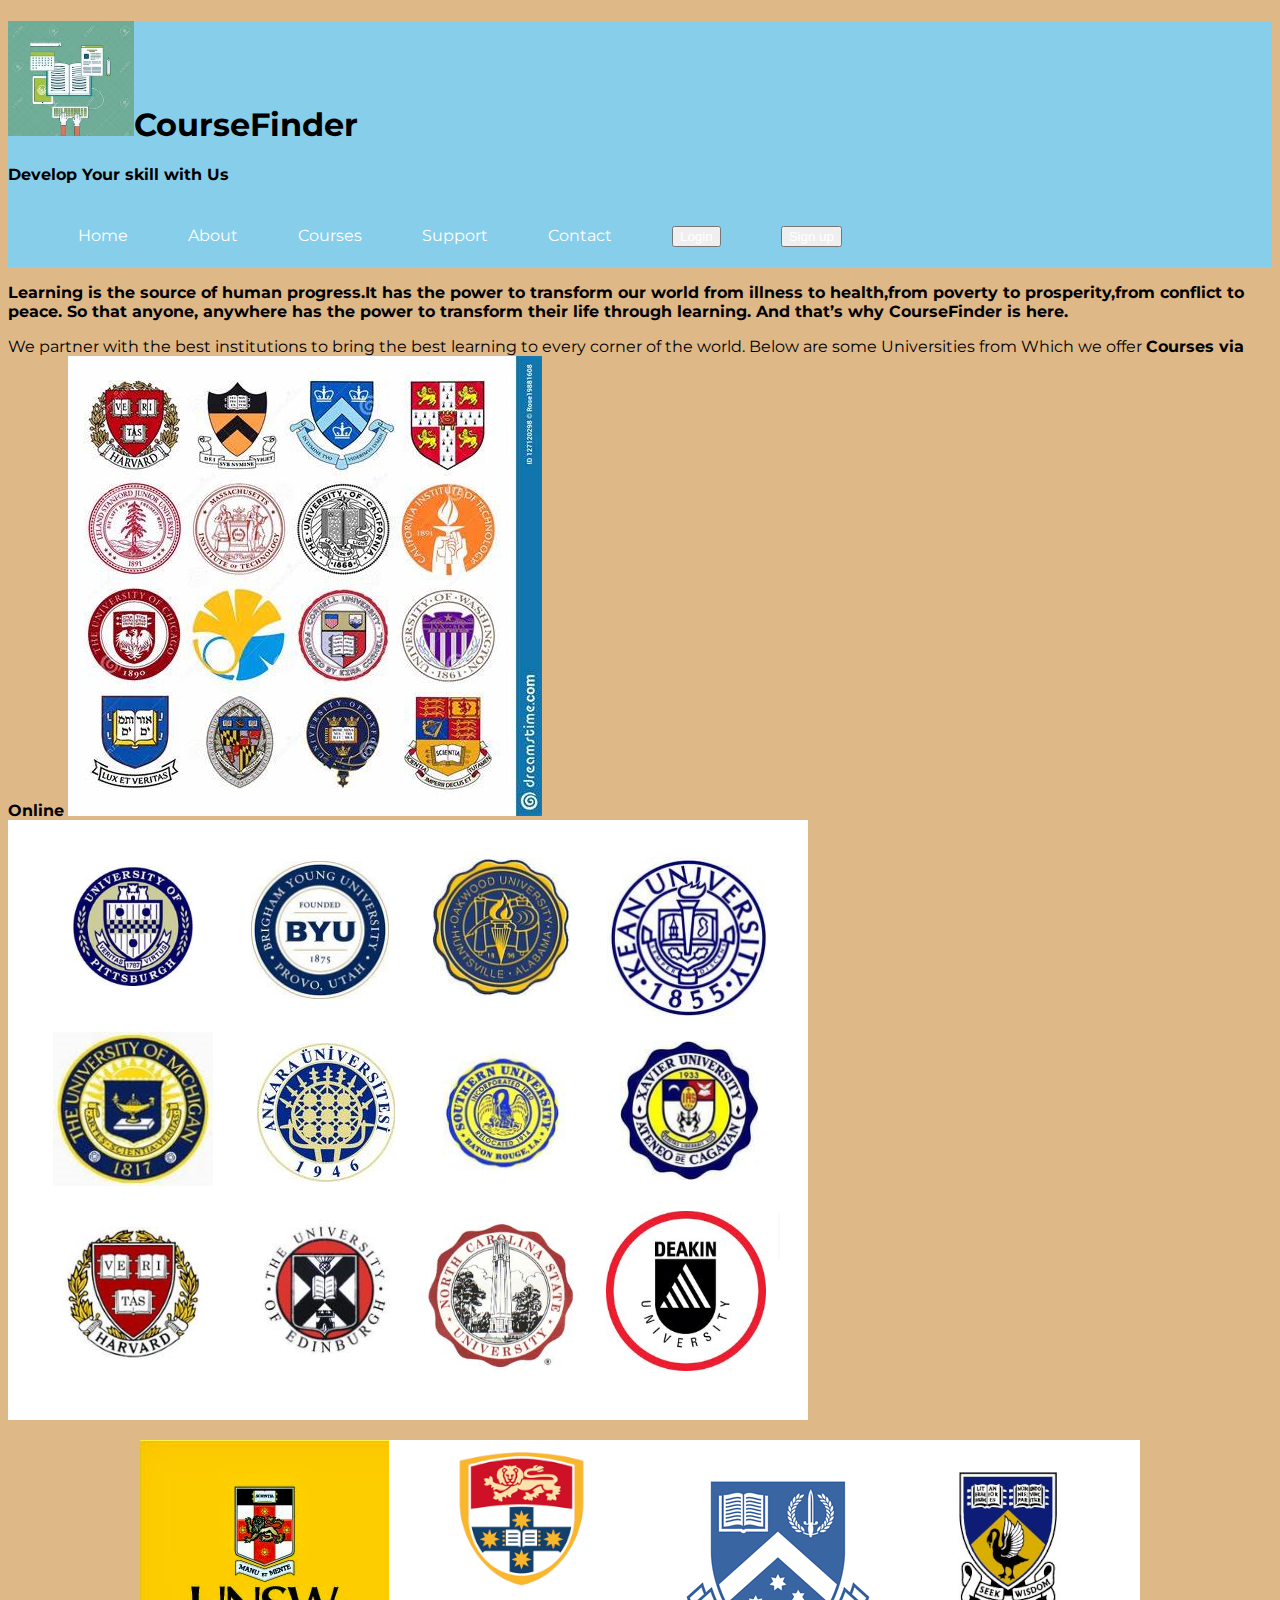
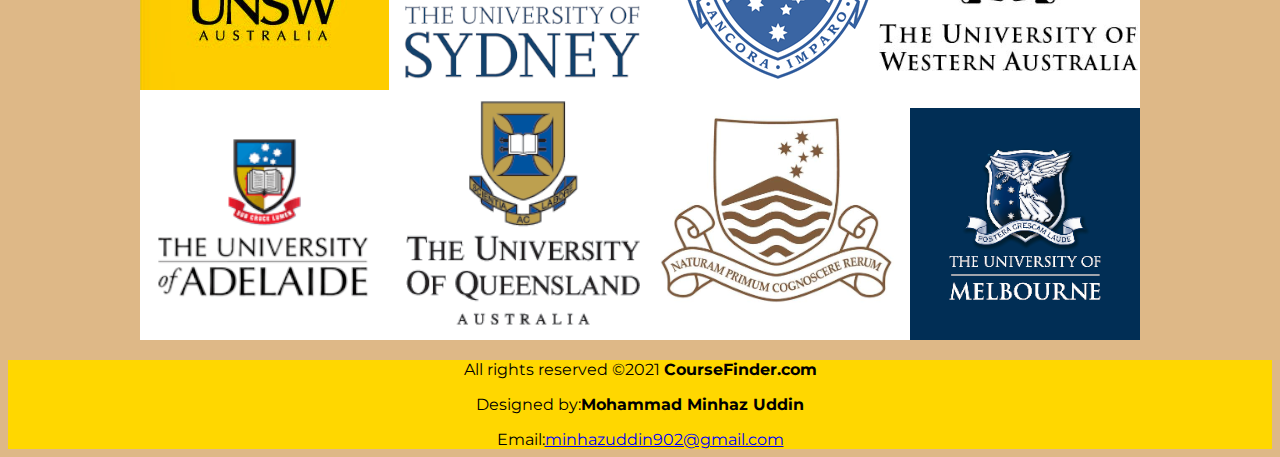
==== about.html @ 2ecb3b47 "course finder" ====
<!DOCTYPE html>
<html lang="en">
<head>
    <meta charset="UTF-8">
    <meta http-equiv="X-UA-Compatible" content="IE=edge">
    <meta name="viewport" content="width=device-width, initial-scale=1.0">
    <title>About- CourseFinder.com</title>
    <link rel="stylesheet" href="about.css">
    <link rel="icon" type="images/x-icon" href="images/icon-3.jpg">
    <link rel="preconnect" href="https://fonts.googleapis.com">
    <link rel="preconnect" href="https://fonts.gstatic.com" crossorigin>
     <link href="https://fonts.googleapis.com/css2?family=Montserrat:wght@300&display=swap" rel="stylesheet">
</head>
<body>
    <div class="topmenu">
        <div align="left">
            <h1><img src="images/main-icon.jpg" width="10%" heigth="10%">CourseFinder</h1>
            <h4><colspan class="head">Develop Your skill with Us</colspan></h4>
        </div>
        <ul>
            <li>
                <a href="home.html">Home</a> 
            </li>
            <li>
                <a href="about.html">About</a>
            </li>
            <li>
                <a href="courses.html">Courses</a>
            </li>
            <li>
                <a href="support.html">Support</a>
            </li>
            <li>
                <a href="contatct.html">Contact</a>
            </li>
            <li>
                <button><a href="login.html">Login</a></button>
            </li>
            <li>
                <button><a href="sign-up.html">Sign up</a></button>
            </li>
        </ul>    
    </div> 
    <p>
       <b>
        Learning is the source of human progress.It has the power to transform our world from illness to health,from poverty to prosperity,from conflict to peace.
        So that anyone, anywhere has the power to transform their life through learning. And that’s why CourseFinder is here.
       </b>
    </p>
    <p>We partner with the best institutions to bring the best learning to every corner of the world. Below are some Universities from Which we offer <strong>Courses via Online</strong> 
       <img src="images/uni-1.jpg">
       <img src="images/uni-2.png">
       <p align="center"><img src="images/uni-3.png"></p>
    </p>
    <footer align="center">
        <p>All rights reserved &copy2021 <b>CourseFinder.com</b></p>
        <p>Designed by:<b>Mohammad Minhaz Uddin</b></p>
        Email:<a href="minhazuddin902@gmail.com">minhazuddin902@gmail.com</a>
    </footer>
</body>
</html>
---- about.css ----
body{
    font-family: 'Montserrat', sans-serif;
    background-color: burlywood;
}
.topmenu{
    background-color:skyblue;
}
ul{
    list-style:none;
    overflow: hidden;
}
li a{
    text-decoration: none;
    display:block;
    color:white;
}
li{
    float:left;
    padding:20px 30px;
}
li a:hover{
    color:orangered;
}
footer{
    background-color: gold;
}
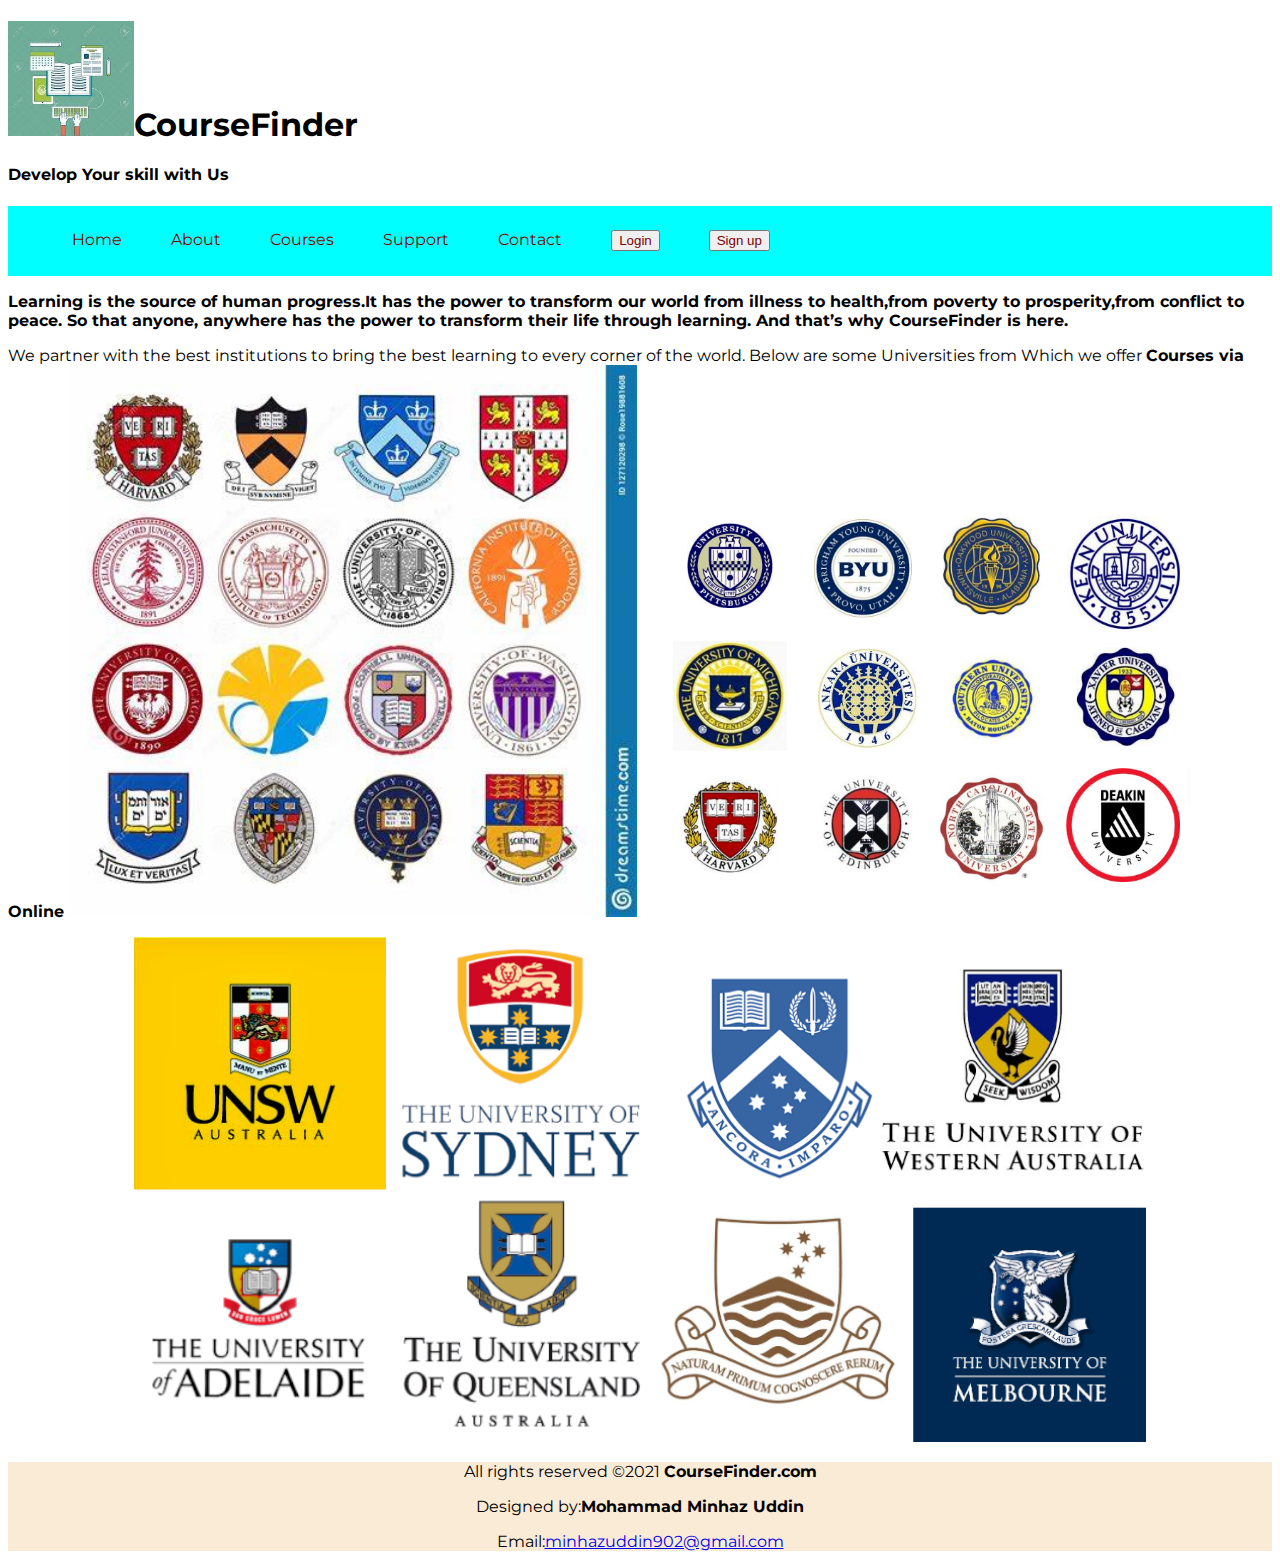
==== commit 009993fa: "change style" ====
--- a/about.html
+++ b/about.html
@@ -12,12 +12,10 @@
      <link href="https://fonts.googleapis.com/css2?family=Montserrat:wght@300&display=swap" rel="stylesheet">
 </head>
 <body>
-    <div class="topmenu">
-        <div align="left">
-            <h1><img src="images/main-icon.jpg" width="10%" heigth="10%">CourseFinder</h1>
-            <h4><colspan class="head">Develop Your skill with Us</colspan></h4>
-        </div>
-        <ul>
+    <div>
+        <h1><img src="images/main-icon.jpg" width="10%" heigth="10%">CourseFinder</h1>
+        <h4><colspan>Develop Your skill with Us</colspan></h4>
+        <ul class="topmenu">
             <li>
                 <a href="home.html">Home</a> 
             </li>
@@ -48,9 +46,9 @@
        </b>
     </p>
     <p>We partner with the best institutions to bring the best learning to every corner of the world. Below are some Universities from Which we offer <strong>Courses via Online</strong> 
-       <img src="images/uni-1.jpg">
-       <img src="images/uni-2.png">
-       <p align="center"><img src="images/uni-3.png"></p>
+       <img src="images/uni-1.jpg" width="45%">
+       <img src="images/uni-2.png" width="45%">
+       <p align="center"><img src="images/uni-3.png" width="80%"></p>
     </p>
     <footer align="center">
         <p>All rights reserved &copy2021 <b>CourseFinder.com</b></p>
--- a/about.css
+++ b/about.css
@@ -1,10 +1,8 @@
-
 body{
     font-family: 'Montserrat', sans-serif;
-    background-color: burlywood;
 }
 .topmenu{
-    background-color:skyblue;
+    background-color:aqua;
 }
 ul{
     list-style:none;
@@ -13,15 +11,15 @@
 li a{
     text-decoration: none;
     display:block;
-    color:white;
+    color:maroon;
 }
 li{
     float:left;
-    padding:20px 30px;
+    padding: 2%;
 }
 li a:hover{
-    color:orangered;
+    color:red;
 }
 footer{
-    background-color: gold;
+    background-color:antiquewhite;
 }